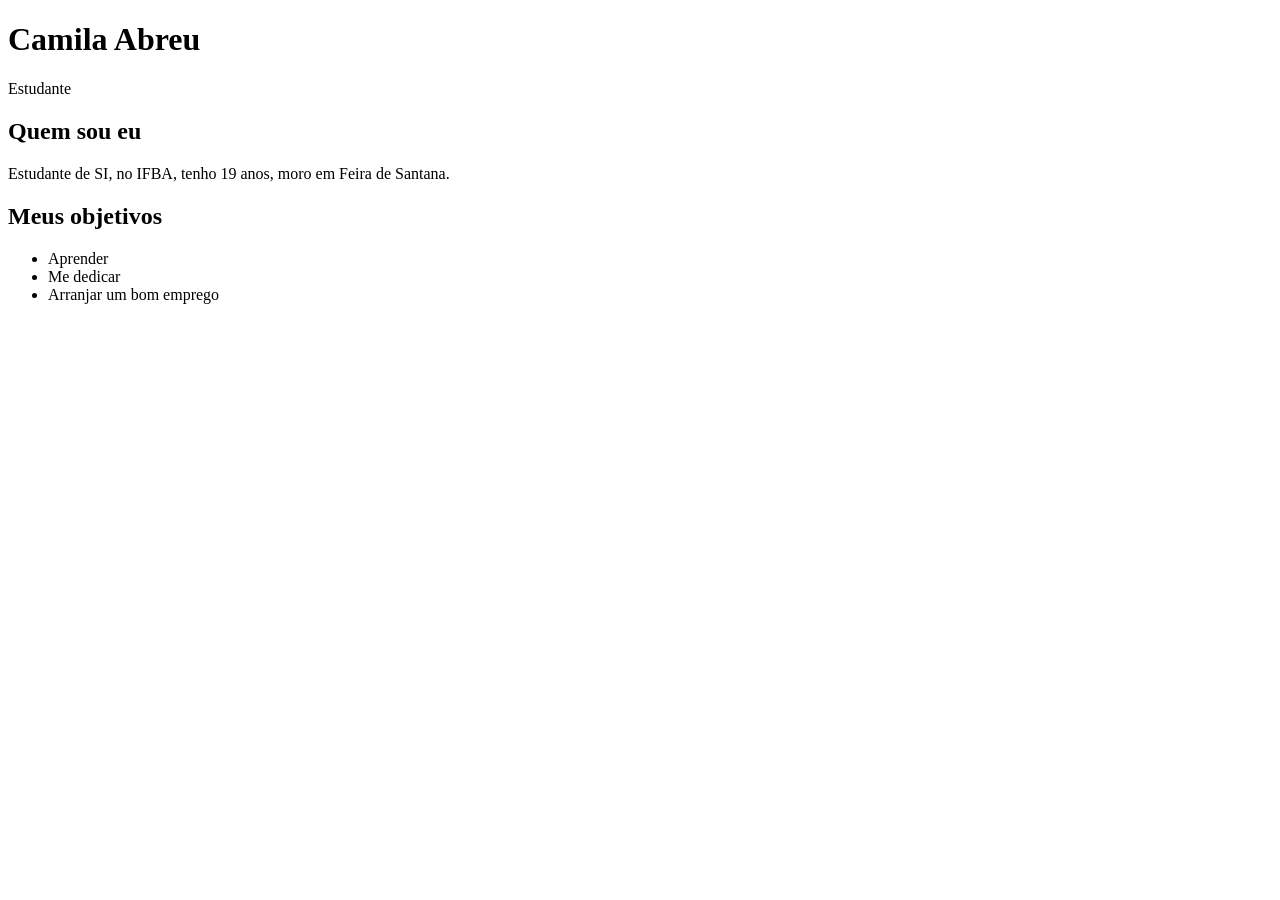
==== pages/sobremim.html @ 15a8feea "Meu site" ====
<!DOCTYPE html>
<html lang="pt-br">
<head>
    <meta charset="UTF-8">
    <meta name="viewport" content="width=device-width, initial-scale=1.0">
    <title>Sobre mim</title>
</head>
<body>
    <header>
        <h1>Camila Abreu</h1>
        <p>Estudante</p>
    </header>
<main>
    <section class="container">
            <h2>Quem sou eu</h2>
            <p>Estudante de SI, no IFBA, tenho 19 anos, moro em Feira de Santana.</p>
            <h2>Meus objetivos</h2>
            <ul>
                <li>Aprender</li>
                <li>Me dedicar</li>
                <li>Arranjar um bom emprego</li>
            </ul>
    </section>
</main>

</body>
</html>
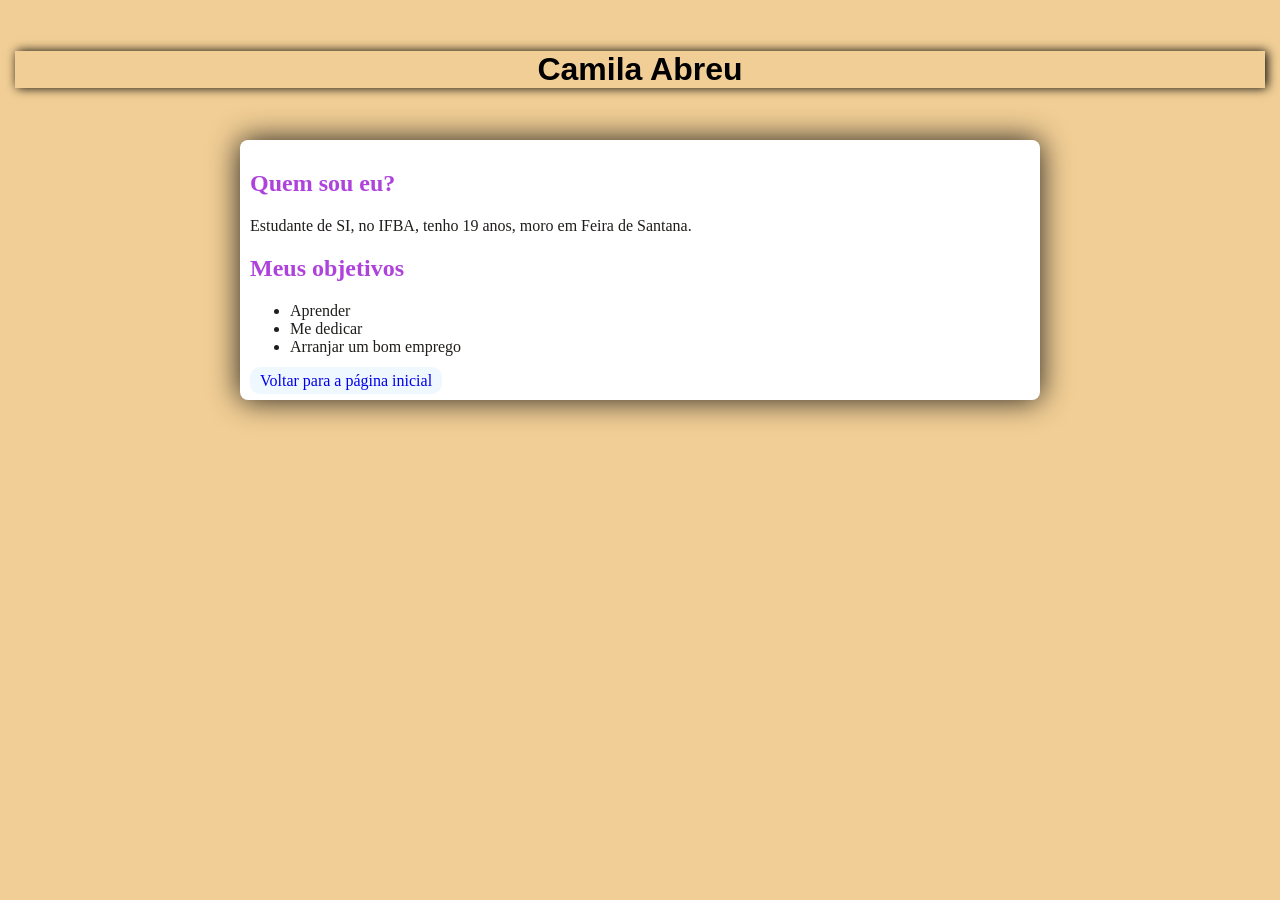
==== commit 37df1f65: "ajuste Css" ====
--- a/pages/sobremim.html
+++ b/pages/sobremim.html
@@ -3,16 +3,17 @@
 <head>
     <meta charset="UTF-8">
     <meta name="viewport" content="width=device-width, initial-scale=1.0">
+    <link rel="stylesheet" href="/css/sytle.css">
+
     <title>Sobre mim</title>
 </head>
 <body>
     <header>
         <h1>Camila Abreu</h1>
-        <p>Estudante</p>
     </header>
 <main>
     <section class="container">
-            <h2>Quem sou eu</h2>
+            <h2>Quem sou eu?</h2>
             <p>Estudante de SI, no IFBA, tenho 19 anos, moro em Feira de Santana.</p>
             <h2>Meus objetivos</h2>
             <ul>
@@ -20,6 +21,8 @@
                 <li>Me dedicar</li>
                 <li>Arranjar um bom emprego</li>
             </ul>
+
+            <a class="botao" href="../index.html">Voltar para a página inicial</a>
     </section>
 </main>
 
--- a/css/sytle.css
+++ b/css/sytle.css
@@ -0,0 +1,45 @@
+*{
+    box-sizing: border-box;
+}
+
+body{
+    background-color: rgb(241, 206, 149);
+    margin: auto;
+    font-family: 'Times New Roman', Times, serif;
+    color: rgb(31, 30, 28);
+}
+
+
+h1{
+    font-family: Verdana, Geneva, Tahoma, sans-serif; 
+    box-shadow: 2px 0 10px;
+}
+
+header{
+    background-color: rgb(241, 206, 149);
+    color: rgb(0, 0, 0);
+    text-align: center;
+    padding: 30px 15px;
+    }
+
+.container {
+    max-width: 800px;
+    background-color: rgb(255, 255, 255);
+    margin: auto;
+    padding:10px 10px;
+    border-radius: 8px;
+    box-shadow: 0 0 30px;
+    }
+
+h2{
+    color: rgb(174, 67, 220);
+}
+
+.botao {
+    background-color: aliceblue;
+    padding: 5px 10px;
+    margin-top: 20px;
+    border-radius: 10px;
+    text-decoration: none;
+    
+}
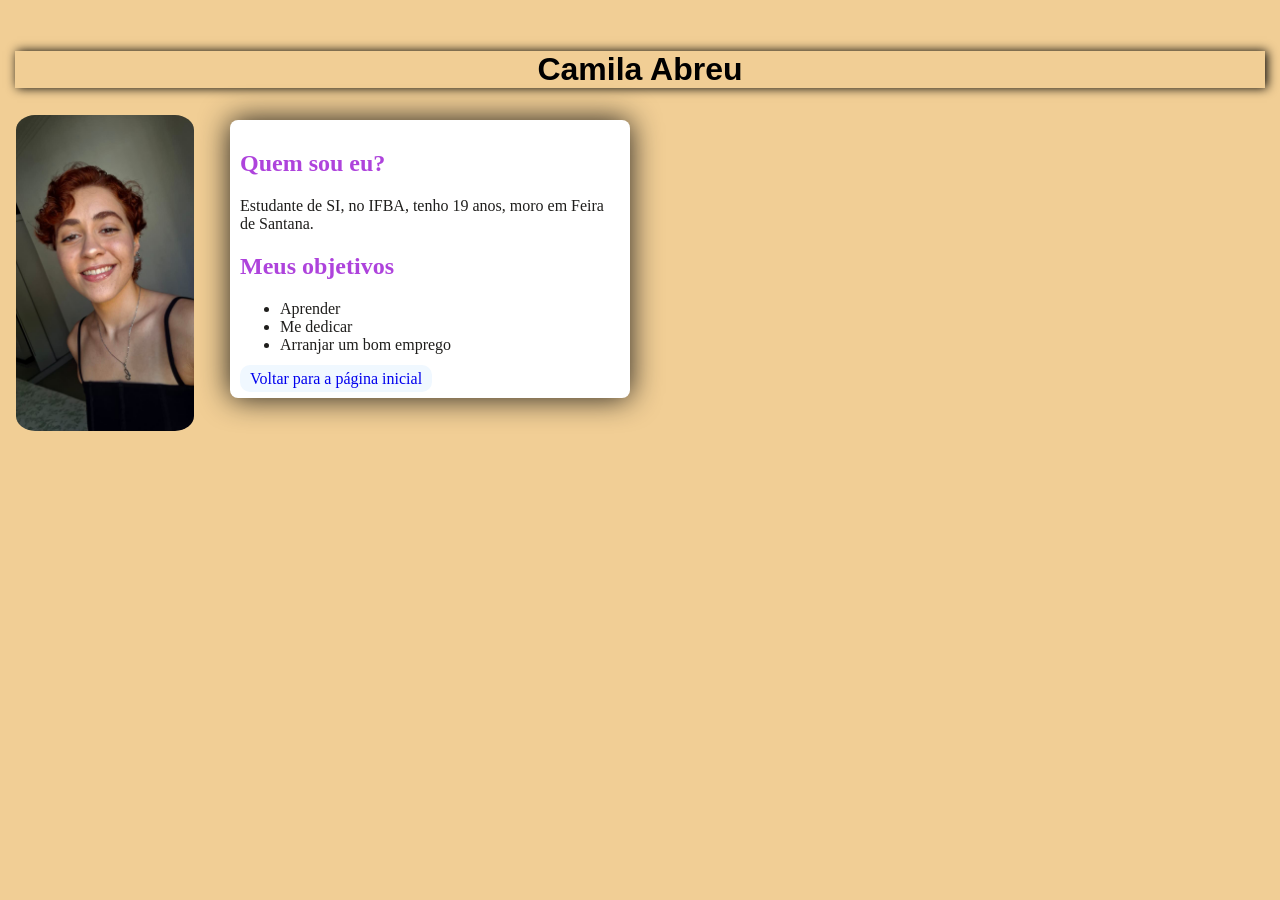
==== commit f3e1244f: "Atualizacao na pagina inicial" ====
--- a/pages/sobremim.html
+++ b/pages/sobremim.html
@@ -10,6 +10,7 @@
 <body>
     <header>
         <h1>Camila Abreu</h1>
+        <img src="../Euuu.jpeg" alt="eu">
     </header>
 <main>
     <section class="container">
--- a/css/sytle.css
+++ b/css/sytle.css
@@ -9,27 +9,41 @@
     color: rgb(31, 30, 28);
 }
 
+img{
+    width: 180px;
+    padding: 5px 1px;
+    border-radius: 20px;
+    }
 
 h1{
     font-family: Verdana, Geneva, Tahoma, sans-serif; 
+    text-align: center;
     box-shadow: 2px 0 10px;
 }
 
 header{
     background-color: rgb(241, 206, 149);
     color: rgb(0, 0, 0);
-    text-align: center;
+    text-align: left;
     padding: 30px 15px;
     }
 
+main{
+    max-width: 400px;
+    margin-left: 230px;
+    margin-top: -350px;
+    
+}
 .container {
     max-width: 800px;
     background-color: rgb(255, 255, 255);
+    text-align: left;
     margin: auto;
     padding:10px 10px;
     border-radius: 8px;
     box-shadow: 0 0 30px;
     }
+
 
 h2{
     color: rgb(174, 67, 220);
@@ -41,5 +55,38 @@
     margin-top: 20px;
     border-radius: 10px;
     text-decoration: none;
-    
+}
+
+.topo {
+    display: flex;
+    justify-content: space-between;
+    align-items: center;
+}
+
+.logo{
+    font-size: 30px;
+    color: aliceblue;
+    font-weight: bold;
+}
+
+nav{
+    text-decoration: none;
+    color: blueviolet;
+    margin-left: 20px;
+    font-weight: 500;
+}
+
+nav a:hover{
+    text-decoration: underline;
+}
+
+.hero {
+    min-height: 150vh;
+    display: flex;
+    flex-direction: column;
+    justify-content: center;
+    align-items: center;
+    color: rgb(164, 80, 243);
+    text-align: center;
+    padding: 20px 10px;    
 }
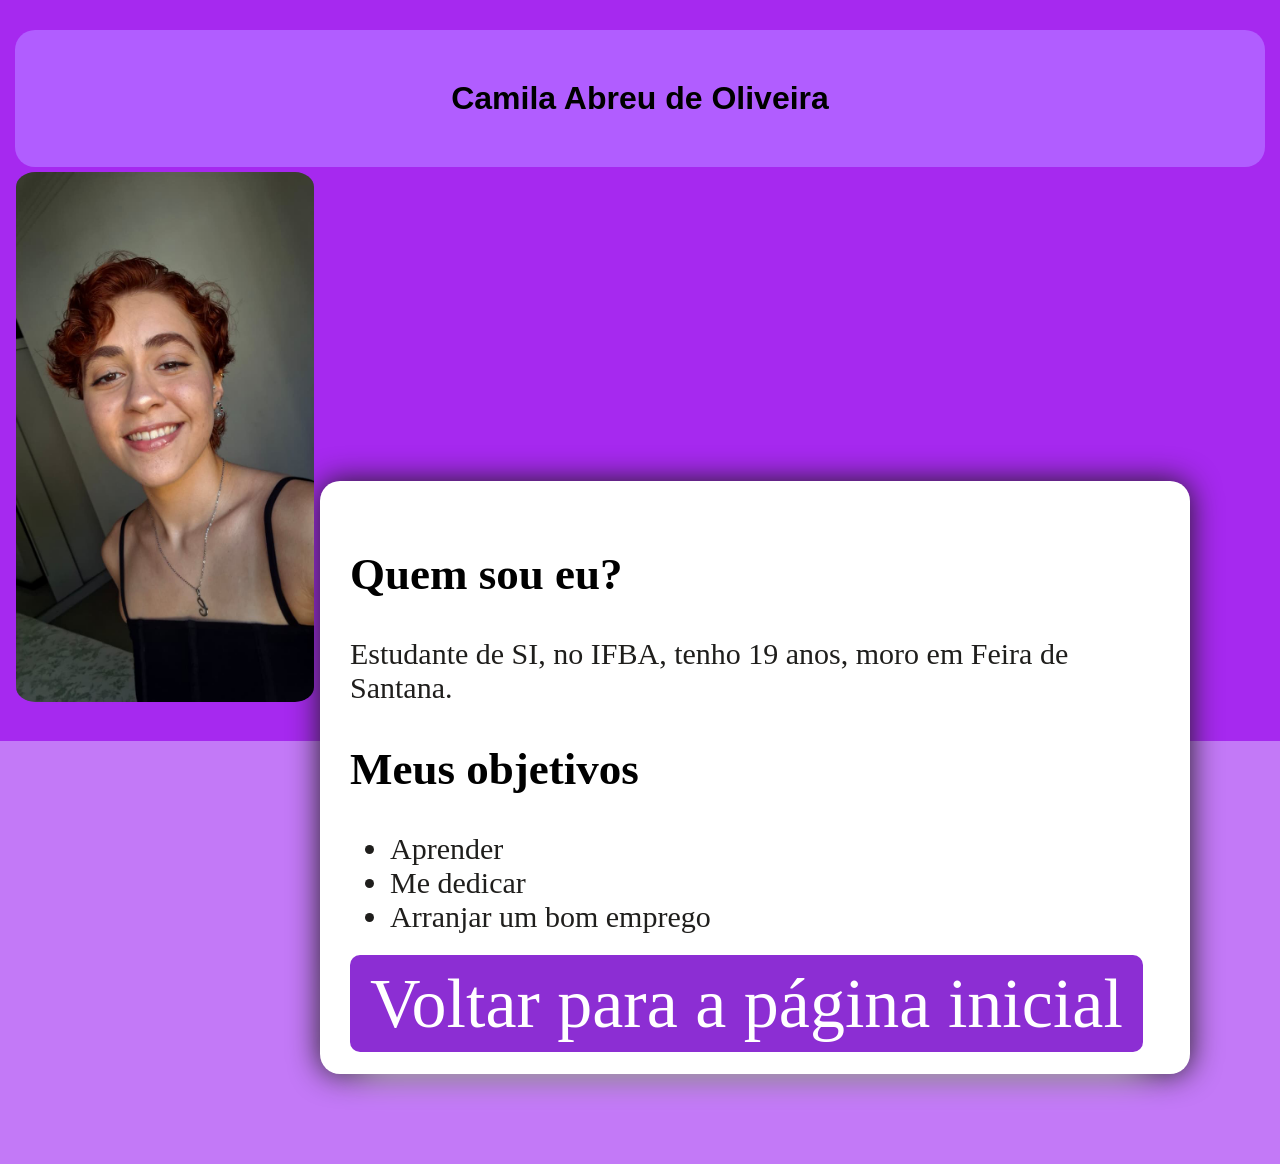
==== commit 057d94f0: "Atualizacao da capa" ====
--- a/pages/sobremim.html
+++ b/pages/sobremim.html
@@ -9,7 +9,7 @@
 </head>
 <body>
     <header>
-        <h1>Camila Abreu</h1>
+        <h1>Camila Abreu de Oliveira</h1>
         <img src="../Euuu.jpeg" alt="eu">
     </header>
 <main>
--- a/css/sytle.css
+++ b/css/sytle.css
@@ -3,14 +3,14 @@
 }
 
 body{
-    background-color: rgb(241, 206, 149);
+    background-color: rgb(195, 121, 247);
     margin: auto;
     font-family: 'Times New Roman', Times, serif;
     color: rgb(31, 30, 28);
 }
 
 img{
-    width: 180px;
+    width: 300px;
     padding: 5px 1px;
     border-radius: 20px;
     }
@@ -18,61 +18,70 @@
 h1{
     font-family: Verdana, Geneva, Tahoma, sans-serif; 
     text-align: center;
-    box-shadow: 2px 0 10px;
+    margin: auto;
+    padding: 50px 50px;
+    border-radius: 20px;
+    background-color: rgb(177, 93, 255);
 }
 
 header{
-    background-color: rgb(241, 206, 149);
+    background-color: rgb(166, 41, 239);
     color: rgb(0, 0, 0);
     text-align: left;
     padding: 30px 15px;
     }
 
 main{
-    max-width: 400px;
+    max-width: 4000px;
     margin-left: 230px;
     margin-top: -350px;
-    
+    font-size: 30px;
 }
+
 .container {
-    max-width: 800px;
+    max-width: 1000px;
     background-color: rgb(255, 255, 255);
     text-align: left;
-    margin: auto;
-    padding:10px 10px;
-    border-radius: 8px;
+    margin: 90px;
+    padding:30px 30px;
+    border-radius: 20px;
     box-shadow: 0 0 30px;
     }
 
-
 h2{
-    color: rgb(174, 67, 220);
+    color: rgb(0, 0, 0);
 }
 
 .botao {
-    background-color: aliceblue;
-    padding: 5px 10px;
-    margin-top: 20px;
+    background-color: rgb(140, 46, 211);
+    color: rgb(255, 255, 255);
+    padding: 10px 20px;
+    margin-top: 10px;
     border-radius: 10px;
     text-decoration: none;
+    box-shadow: 5px 15px 40px;
+    font-size: 70px;
 }
 
 .topo {
     display: flex;
     justify-content: space-between;
     align-items: center;
+    padding: 85px;
 }
 
 .logo{
-    font-size: 30px;
-    color: aliceblue;
+    font-size: 50px;
+    color: rgb(255, 255, 255);
     font-weight: bold;
 }
 
-nav{
+nav a {
     text-decoration: none;
-    color: blueviolet;
-    margin-left: 20px;
+    font-family: 'Times New Roman', Times, serif;
+    font-size: 35px;
+    color: rgb(255, 255, 255);
+    margin-left: 50px;
     font-weight: 500;
 }
 
@@ -81,12 +90,19 @@
 }
 
 .hero {
-    min-height: 150vh;
-    display: flex;
+    min-height: 120vh;
+    font-size: 40px;
+    display:flex;
     flex-direction: column;
     justify-content: center;
     align-items: center;
-    color: rgb(164, 80, 243);
+    color: rgb(0, 0, 0);
     text-align: center;
-    padding: 20px 10px;    
+    padding: 360px 0px 400px;   
+    margin-right: 200px;
+}
+
+.hero p{ 
+    box-shadow: 13px 15px 20px;
+    font-size: 50px;
 }
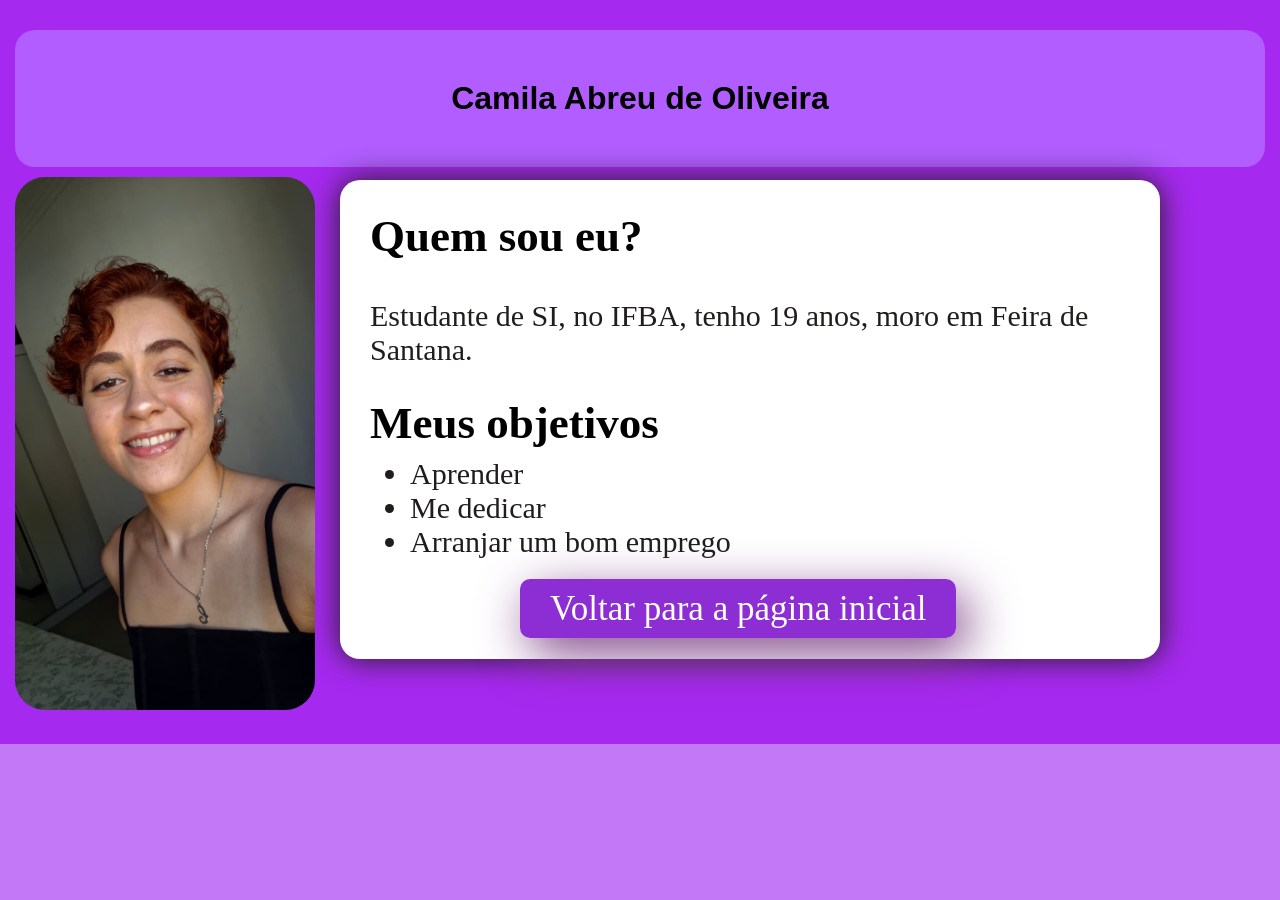
==== commit 14ac0ec9: "Adicionei o JS" ====
--- a/pages/sobremim.html
+++ b/pages/sobremim.html
@@ -4,7 +4,6 @@
     <meta charset="UTF-8">
     <meta name="viewport" content="width=device-width, initial-scale=1.0">
     <link rel="stylesheet" href="/css/sytle.css">
-
     <title>Sobre mim</title>
 </head>
 <body>
--- a/css/sytle.css
+++ b/css/sytle.css
@@ -7,12 +7,15 @@
     margin: auto;
     font-family: 'Times New Roman', Times, serif;
     color: rgb(31, 30, 28);
+    min-height: 100vh;
+    display: flex;
+    flex-direction: column;
 }
 
 img{
     width: 300px;
-    padding: 5px 1px;
-    border-radius: 20px;
+    margin-top: 10px;
+    border-radius: 30px;
     }
 
 h1{
@@ -31,10 +34,23 @@
     padding: 30px 15px;
     }
 
-main{
-    max-width: 4000px;
-    margin-left: 230px;
-    margin-top: -350px;
+main .hero{
+    display: flex;
+    justify-content: center;
+    position: absolute;
+    top: -530px;
+    left: -40px;
+    width: 1500px;
+    font-size: 30px;
+}
+
+ main{
+    display: flex;
+    justify-content: center;
+    position: absolute;
+    top: 90px;
+    left: 250px;
+    width: 1000px;
     font-size: 30px;
 }
 
@@ -48,19 +64,36 @@
     box-shadow: 0 0 30px;
     }
 
+ul{
+    margin-top: -30px;
+
+}
+
 h2{
     color: rgb(0, 0, 0);
+    margin-top: auto;
 }
 
-.botao {
+.hero .botao {
     background-color: rgb(140, 46, 211);
     color: rgb(255, 255, 255);
     padding: 10px 20px;
     margin-top: 10px;
     border-radius: 10px;
     text-decoration: none;
-    box-shadow: 5px 15px 40px;
-    font-size: 70px;
+    font-size: 50px;
+    box-shadow: 10px 15px 50px rgb(185, 80, 237);
+}
+
+.botao {
+    background-color: rgb(140, 46, 211);
+    color: rgb(255, 255, 255);
+    padding: 10px 30px;
+    margin: 150px;
+    border-radius: 10px;
+    text-decoration: none;
+    font-size: 35px;
+    box-shadow: 10px 15px 50px rgb(127, 69, 136);
 }
 
 .topo {
@@ -68,6 +101,7 @@
     justify-content: space-between;
     align-items: center;
     padding: 85px;
+    color: aliceblue;
 }
 
 .logo{
@@ -96,13 +130,26 @@
     flex-direction: column;
     justify-content: center;
     align-items: center;
-    color: rgb(0, 0, 0);
+    color: rgb(255, 255, 255);
     text-align: center;
-    padding: 360px 0px 400px;   
-    margin-right: 200px;
+    padding: 700px 200px;   
 }
 
 .hero p{ 
-    box-shadow: 13px 15px 20px;
+    box-shadow: 5px 5px 10px rgb(188, 101, 228);
+    text-shadow: 0px 2px 5px ;
     font-size: 50px;
-}+}
+
+footer {
+    background-color: blueviolet; 
+    text-align: center;
+    color: antiquewhite;
+    font-family: 'Times New Roman', Times, serif;
+    font-size: 25px;
+    flex-shrink: 0;
+    position: fixed;
+    left: 0;
+    bottom: 0;
+    width: 100%;
+}
